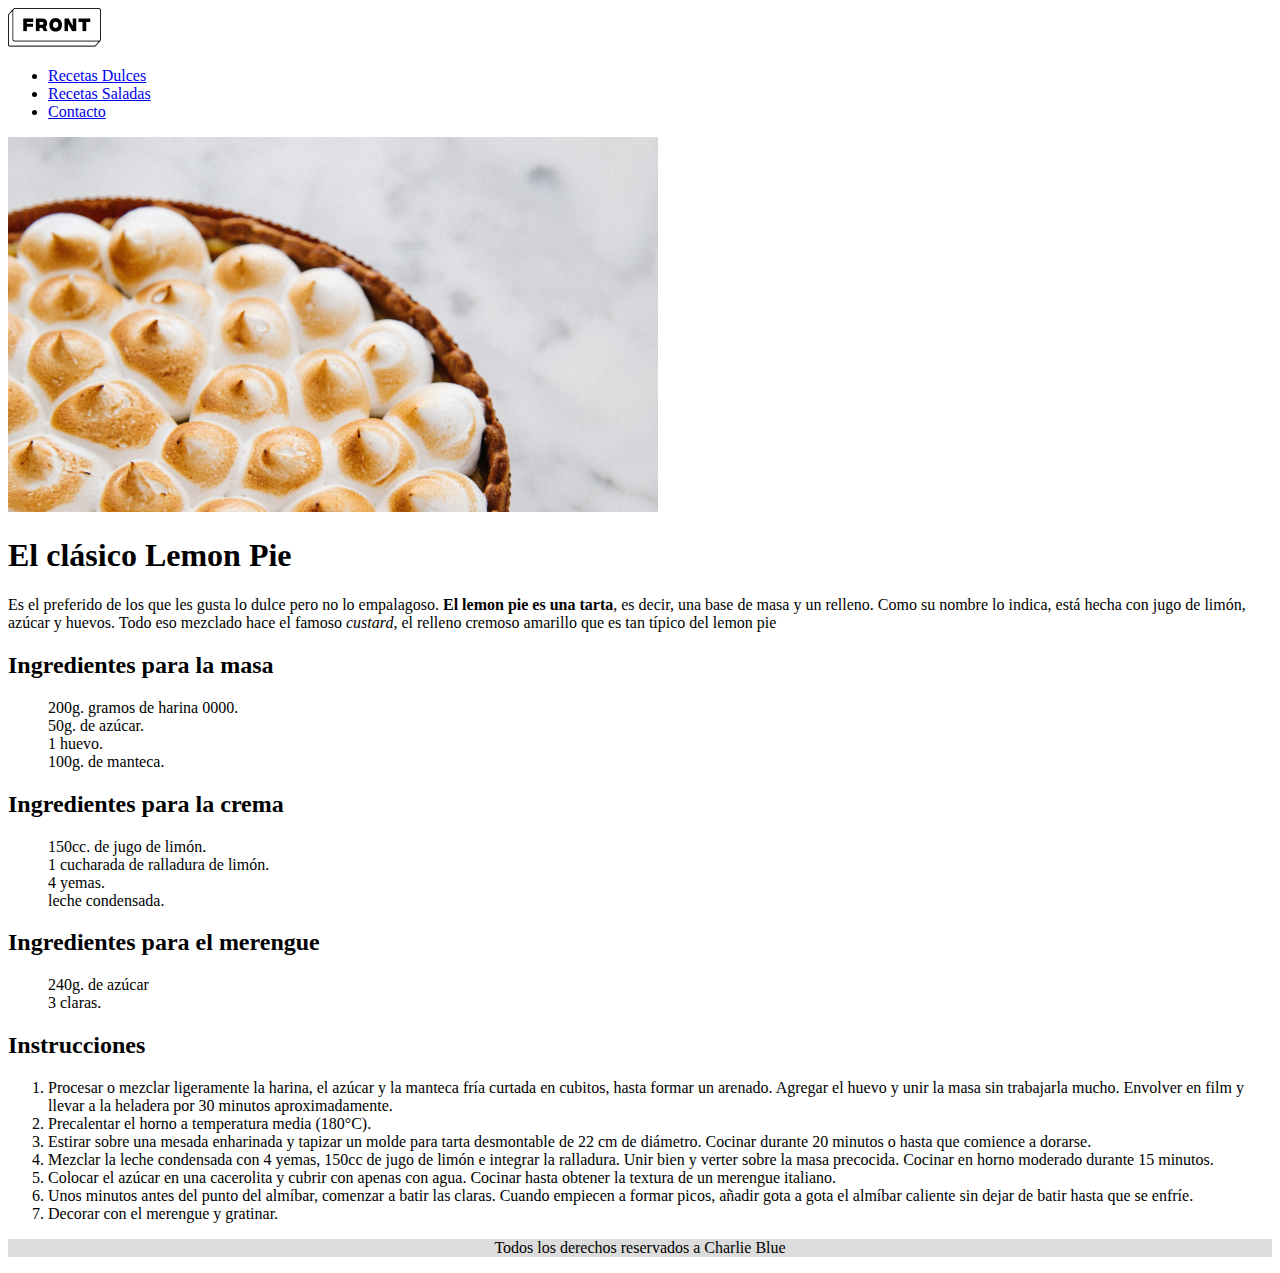
==== receta/index.html @ de43ef1f "clase 3 y 4" ====
<!DOCTYPE html>
<html lang="es">

<head>
    <meta charset="UTF-8">
    <meta http-equiv="X-UA-Compatible" content="IE=edge">
    <meta name="viewport" content="width=device-width, initial-scale=1.0">
    <title>El clásico Lemon Pie</title>
    <base target="_blank">
</head>
<body>
    <header>
        <img src="img/logo-front.png" alt="Logo Front">
        <nav>
            <ul>
                <li><a href="https://www.directoalpaladar.com/postres/71-recetas-postres-faciles-rapidos">Recetas Dulces</a></li>
                <li><a href="https://cookpad.com/co/buscar/salchipapa">Recetas Saladas</a></li>
                <li><a href="contacto.html" target="_self">Contacto</a></li>
            </ul>
            <img src="img/lemon-pie.png" alt="">
        </nav>
        <h1>El clásico Lemon Pie</h1>
        <p>Es el preferido de los que les gusta lo dulce pero no lo empalagoso. <b>El lemon pie es una tarta</b>, es decir, una
            base de masa y un relleno. Como su nombre lo indica, está hecha con jugo de limón, azúcar y huevos. Todo eso
            mezclado hace el famoso <em>custard</em>, el relleno cremoso amarillo que es tan típico del lemon pie</p>
    </header>
    <main>
        <section>
            <h2>Ingredientes para la masa</h2>
            <ul type="none">
                <li>200g. gramos de harina 0000.</li>
                <li>50g. de azúcar.</li>
                <li>1 huevo.</li>
                <li>100g. de manteca.</li>
            </ul>
            <h2>Ingredientes para la crema</h2>
            <ul type="none">
                <li>150cc. de jugo de limón.</li>
                <li>1 cucharada de ralladura de limón.</li>
                <li>4 yemas.</li>
                <li>leche condensada.</li>
            </ul>
            <h2>Ingredientes para el merengue</h2>
            <ul type="none">
                <li>240g. de azúcar</li>
                <li>3 claras.</li>
            </ul>
        </section>
        <section>
            <h2>Instrucciones</h2>
            <ol>
                <li>Procesar o mezclar ligeramente la harina, el azúcar y la manteca fría curtada en cubitos, hasta
                    formar un arenado. Agregar el huevo y unir la masa sin trabajarla mucho. Envolver en film y llevar a la
                    heladera por 30 minutos aproximadamente.</li>
                <li>Precalentar el horno a temperatura media (180°C).</li>
                <li>Estirar sobre una mesada enharinada y tapizar un molde para tarta desmontable de 22 cm de
                    diámetro. Cocinar durante 20 minutos o hasta que comience a dorarse.</li>
                <li>Mezclar la leche condensada con 4 yemas, 150cc de jugo de limón e integrar la ralladura. Unir
                    bien y verter sobre la masa precocida. Cocinar en horno moderado durante 15 minutos.</li>
                <li>Colocar el azúcar en una cacerolita y cubrir con apenas con agua. Cocinar hasta obtener la
                    textura de un merengue italiano.</li>
                <li>Unos minutos antes del punto del almíbar, comenzar a batir las claras. Cuando empiecen a formar
                    picos, añadir gota a gota el almíbar caliente sin dejar de batir hasta que se enfríe.</li>
                <li>Decorar con el merengue y gratinar.</li>
            </ol>
        </section>
    </main>
    <footer>
        <p style="background-color: gainsboro; text-align: center;">Todos los derechos reservados a Charlie Blue</p>
    </footer>
</body>

</html>
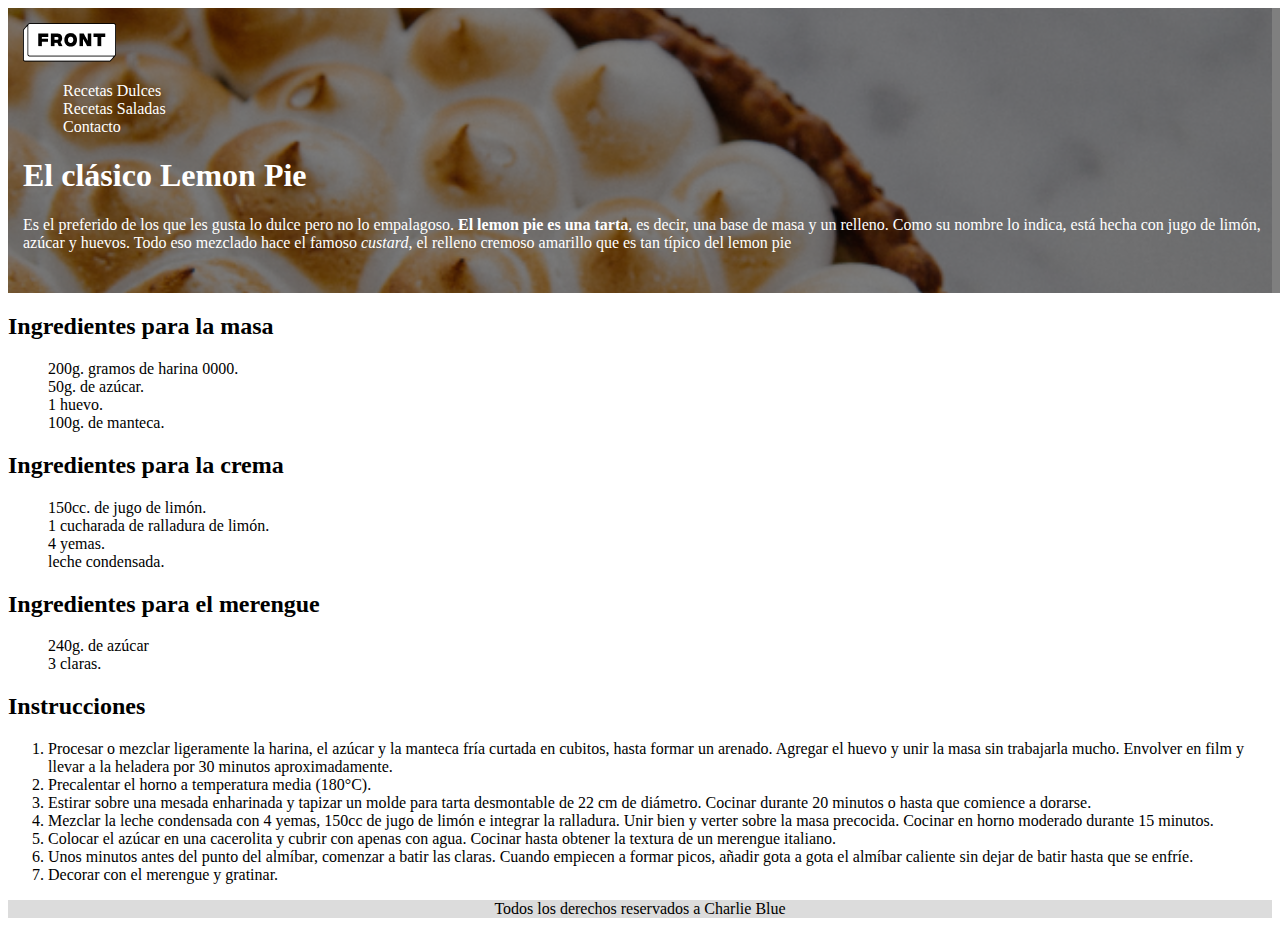
==== commit b4d2efa4: "Card Súper Héroes" ====
--- a/receta/index.html
+++ b/receta/index.html
@@ -7,22 +7,24 @@
     <meta name="viewport" content="width=device-width, initial-scale=1.0">
     <title>El clásico Lemon Pie</title>
     <base target="_blank">
+    <link rel="stylesheet" href="css/style.css">
 </head>
 <body>
     <header>
+        <div>
         <img src="img/logo-front.png" alt="Logo Front">
         <nav>
             <ul>
-                <li><a href="https://www.directoalpaladar.com/postres/71-recetas-postres-faciles-rapidos">Recetas Dulces</a></li>
-                <li><a href="https://cookpad.com/co/buscar/salchipapa">Recetas Saladas</a></li>
-                <li><a href="contacto.html" target="_self">Contacto</a></li>
+                <li type="none"><a href="https://www.directoalpaladar.com/postres/71-recetas-postres-faciles-rapidos">Recetas Dulces</a></li>
+                <li type="none"><a href="https://cookpad.com/co/buscar/salchipapa">Recetas Saladas</a></li>
+                <li type="none"><a href="contacto.html" target="_self">Contacto</a></li>
             </ul>
-            <img src="img/lemon-pie.png" alt="">
         </nav>
         <h1>El clásico Lemon Pie</h1>
         <p>Es el preferido de los que les gusta lo dulce pero no lo empalagoso. <b>El lemon pie es una tarta</b>, es decir, una
             base de masa y un relleno. Como su nombre lo indica, está hecha con jugo de limón, azúcar y huevos. Todo eso
             mezclado hace el famoso <em>custard</em>, el relleno cremoso amarillo que es tan típico del lemon pie</p>
+        </div>
     </header>
     <main>
         <section>
--- a/receta/css/style.css
+++ b/receta/css/style.css
@@ -0,0 +1,23 @@
+a {
+    text-decoration: none;
+}
+header {
+    position: relative;
+    background-image: url('../img/lemon-pie.png');
+    background-repeat: no-repeat;
+    background-size: cover;
+    background-position: center center;
+    color: white;
+    height: 285px;
+}
+header a {
+    color: white;
+}
+div {
+    position: absolute;
+    width: 100%;
+    height: 270px;
+    background: rgba(0, 0, 0, .5);
+    z-index: 2;
+    padding: 15px 15px 0;
+}